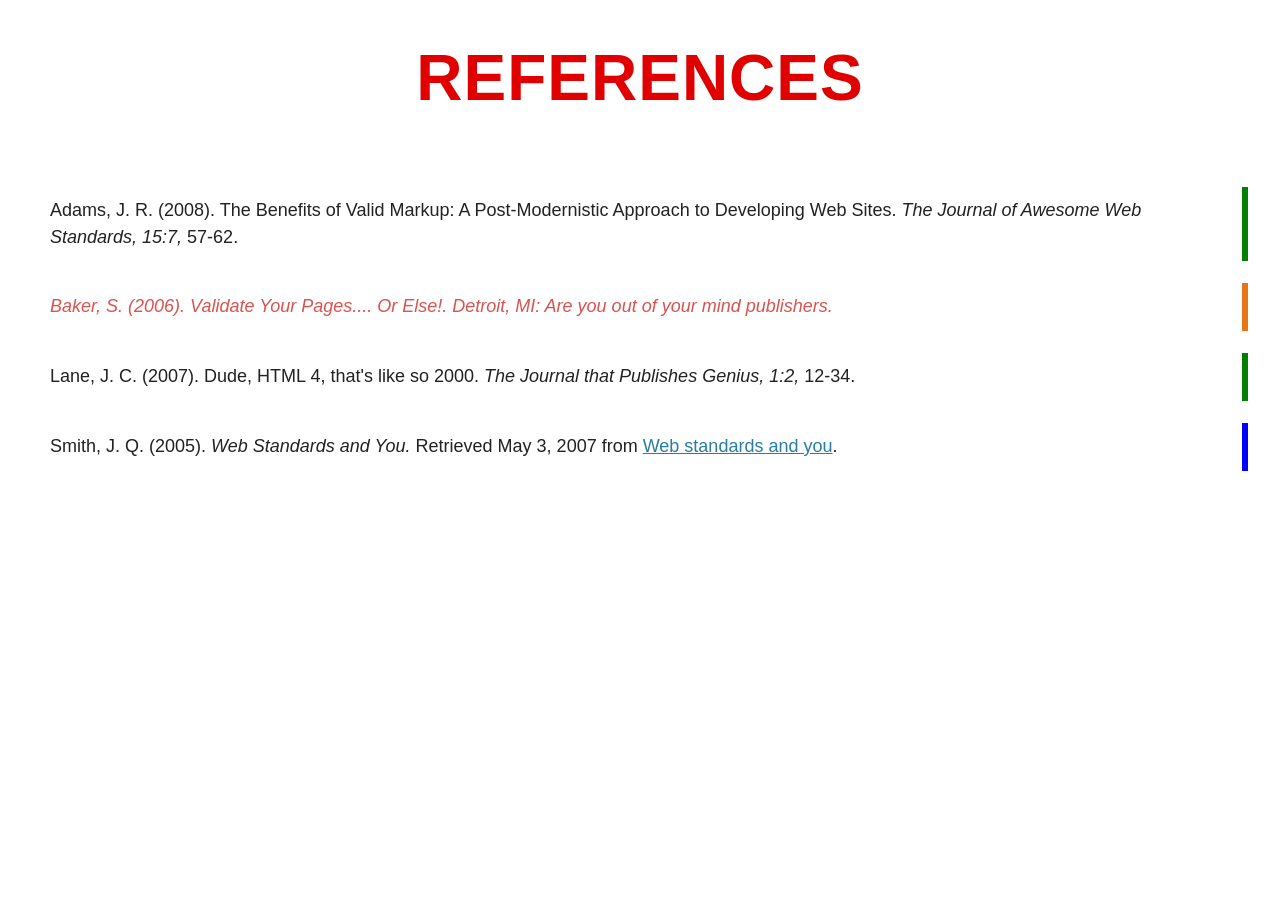
==== Activitat1. Material/index.html @ 2aeec4cf "Add files via upload" ====
<!DOCTYPE html>

<html>
<head>
  <meta charset="utf-8" />
  <title>References</title>
  <style type="text/css">
    @import url("style.css");
  </style>
</head>
<body>
  <div id="bggraphic"></div>
  <div id="header">
    <h1>References</h1>
  </div>
  <div id="references">
    <cite class="article">Adams, J. R. (2008). The Benefits of Valid Markup:
     A Post-Modernistic Approach to Developing Web Sites. <em>The Journal
     of Awesome Web Standards, 15:7,</em> 57-62.</cite>
    <cite class="book">Baker, S. (2006). <em>Validate Your Pages....
     Or Else!.</em> Detroit, MI: Are you out of your mind publishers.</cite>
    <cite class="article">Lane, J. C. (2007). Dude, HTML 4, that's like
     so 2000. <em>The Journal that Publishes Genius, 1:2, </em> 12-34.</cite>
    <cite class="website">Smith, J. Q. (2005). <em>Web Standards and You.</em>
     Retrieved May 3, 2007 from <a href="http://www.webstandardsandyou.com/">
     Web standards and you</a>.</cite>
  </div>
  <div id="footer">
    <p>The content of this page is copyright � 2007 
      <a href="mailto:jonathanlane@gmail.com">J. Lane</a></p>
  </div>
</body>
</html>
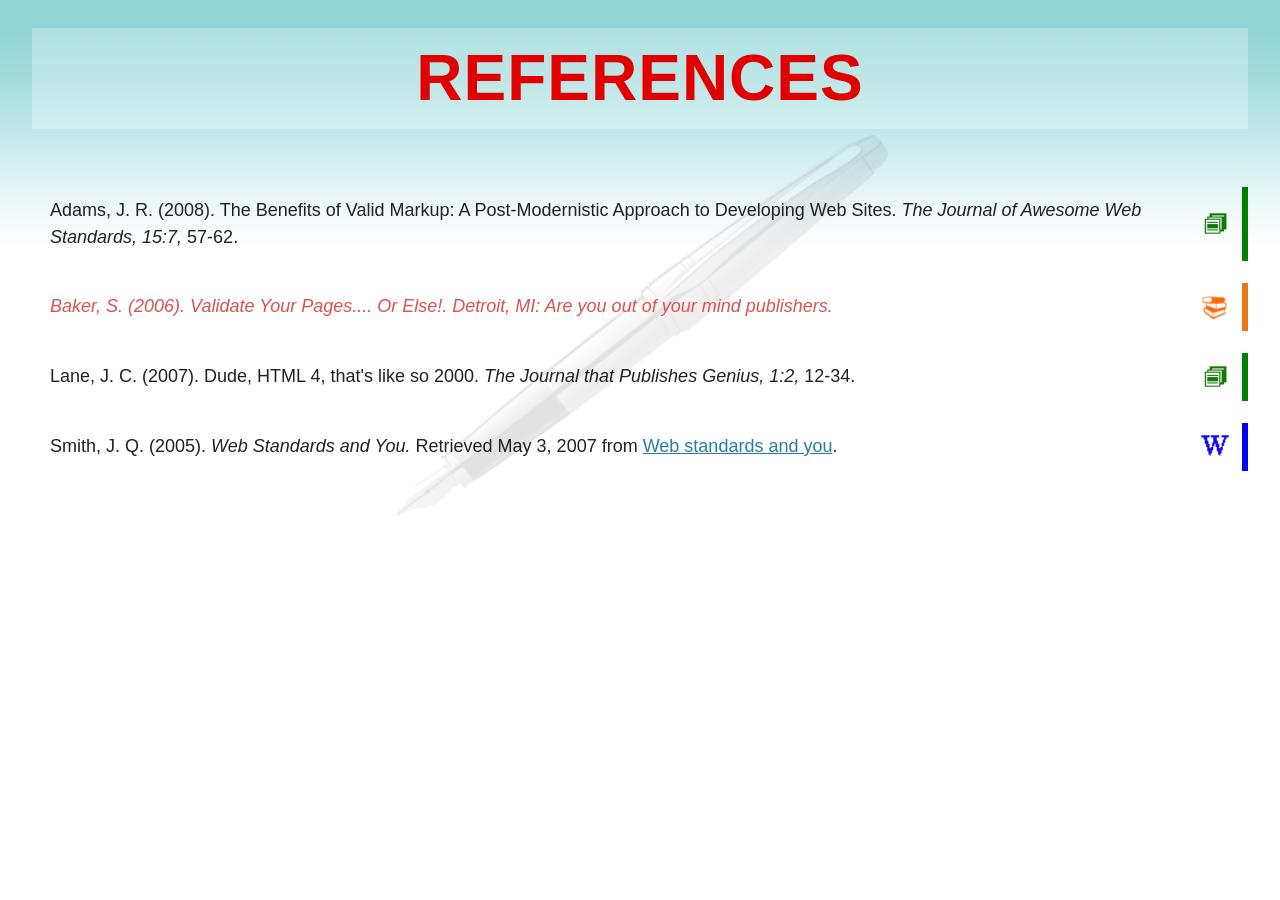
==== commit c66a5006: "Add favicon link to index.html Added a favicon link to the HTML document." ====
--- a/Activitat1. Material/index.html
+++ b/Activitat1. Material/index.html
@@ -4,8 +4,9 @@
 <head>
   <meta charset="utf-8" />
   <title>References</title>
+  <link rel="icon" type="image/png" href="img/web.png">
   <style type="text/css">
-    @import url("style.css");
+    @import url("style-index.css");
   </style>
 </head>
 <body>
@@ -26,8 +27,8 @@
      Web standards and you</a>.</cite>
   </div>
   <div id="footer">
-    <p>The content of this page is copyright � 2007 
+    <p>The content of this page is copyright © 2007 
       <a href="mailto:jonathanlane@gmail.com">J. Lane</a></p>
   </div>
 </body>
-</html>+</html>
